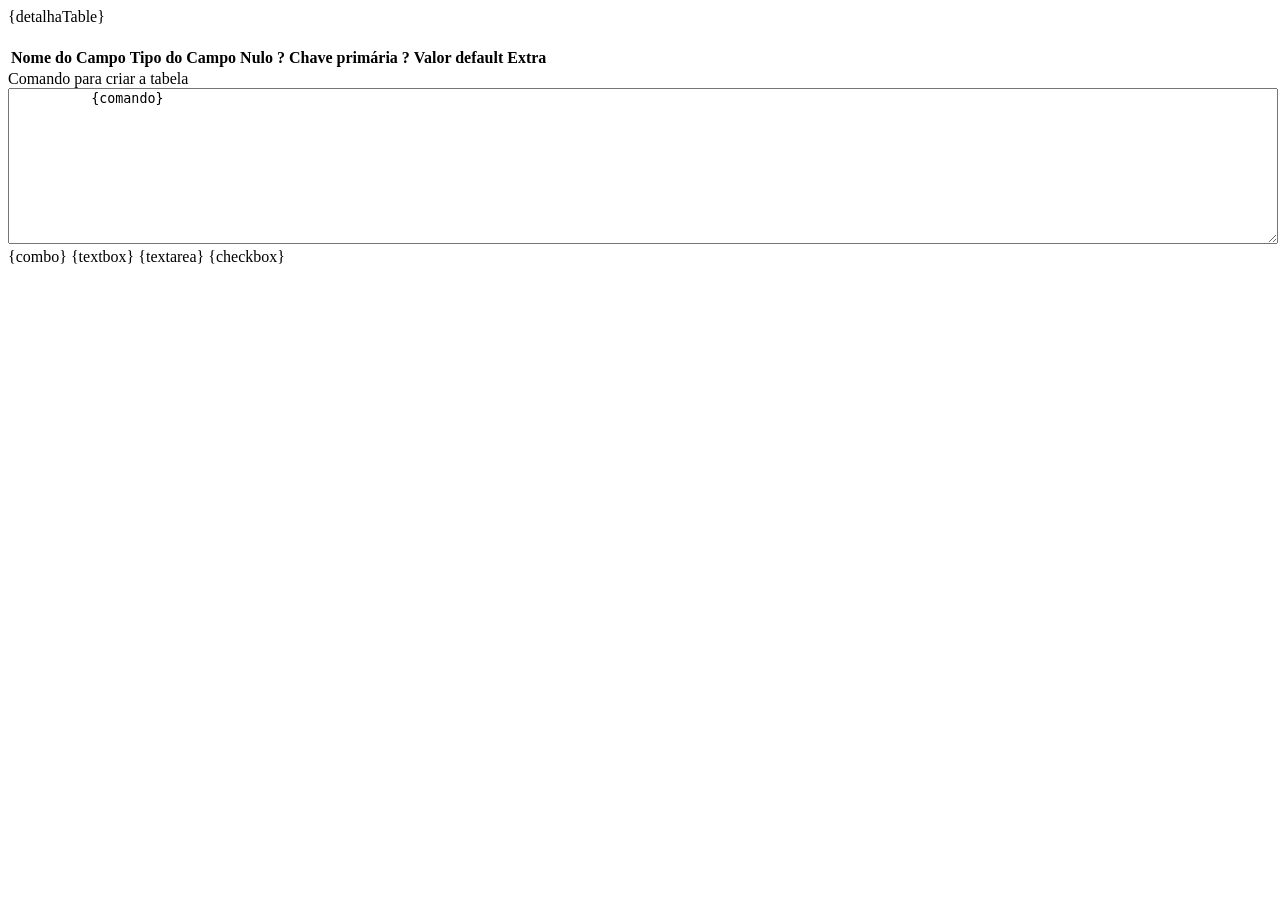
==== FONTES/html/detalhaTable.html @ 1b14433b "" ====
<!DOCTYPE html>
<html>
  <head>
    <title>Cobra</title>
    <meta http-equiv="Content-Type" content="text/html; charset=ISO-8859-1">
    <link href="{css_dir}/bootstrap.css" rel="stylesheet">
    <script type="text/javascript" src="{js_dir}/jquery-1.7.2.js"></script>
    <script type="text/javascript" src="{js_dir}/jquery.tablesorter.js"></script>

    <script>
      $(function() {
        $("table#sortTableExample").tablesorter({ sortList: [[3,1]] });
      });

      $(document).ready(function() {

      });
    </script>

  </head>
  <body>

    <div class="container">
      <table id="sortTableExample" class="zebra-striped" style="margin-top:20px;">
        <thead>
          <tr>
            <th class="green">Nome do Campo</th>
            <th class="green">Tipo do Campo</th>
            <th class="green">Nulo ?</th>
            <th class="green">Chave prim�ria ?</th>
            <th class="green">Valor default</th>
            <th class="green">Extra</th>
          </tr>
        </thead>
        <tbody>
          {detalhaTable}
        </tbody>
      </table>

      <span class="label notice">Comando para criar a tabela</span>
      <div class="input">
        <textarea rows="10" name="textarea" id="textarea" class="xxlarge" style="width:100% !important;">
          {comando}
        </textarea>
      </div>

      {combo}
      {textbox}
      {textarea}
      {checkbox}

    </div>
  </body>
</html>
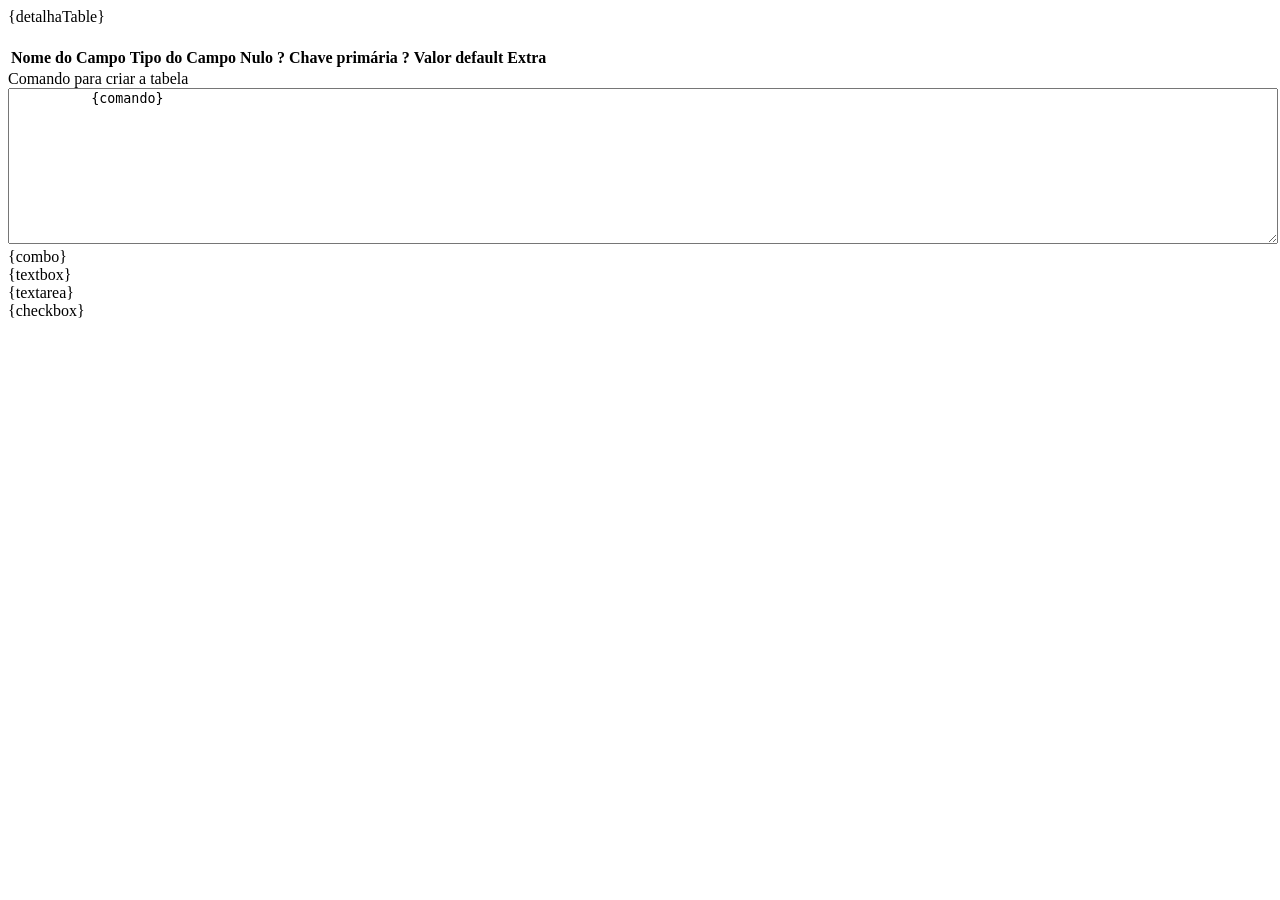
==== commit ca7e17fb: "" ====
--- a/FONTES/html/detalhaTable.html
+++ b/FONTES/html/detalhaTable.html
@@ -44,10 +44,10 @@
         </textarea>
       </div>
 
-      {combo}
-      {textbox}
-      {textarea}
-      {checkbox}
+      {combo}<br>
+      {textbox}<br>
+      {textarea}<br>
+      {checkbox}<br>
 
     </div>
   </body>
